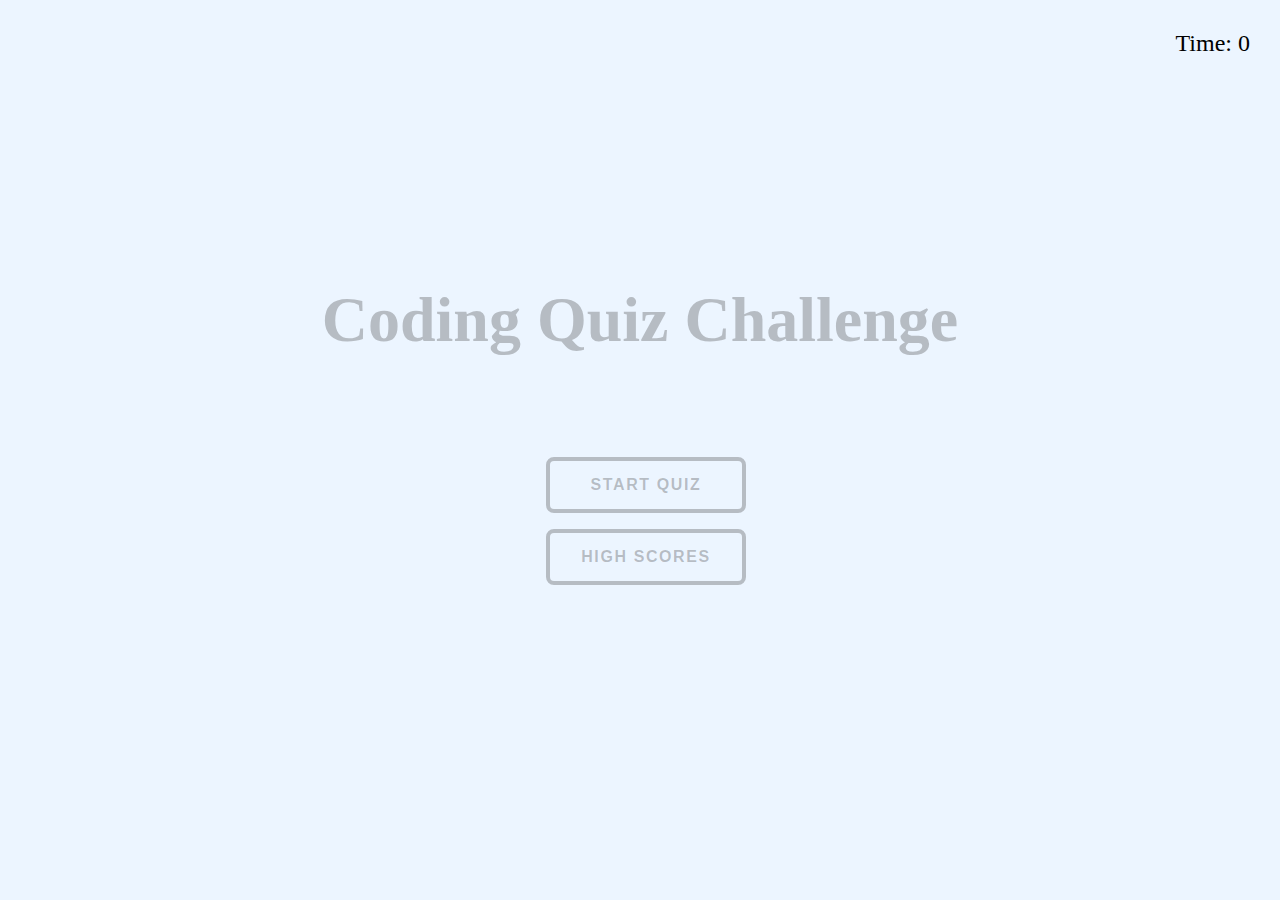
==== index.html @ f4603451 "styled all pages" ====
<!DOCTYPE html>
<html lang="en">
  <head>
    <meta charset="UTF-8" />
    <meta name="viewport" content="width=device-width, initial-scale=1.0" />
    <meta http-equiv="X-UA-Compatible" content="ie=edge" />
    <title>Code Quiz</title>

    <link rel="stylesheet" href="styles.css" />
  </head>

  <body>

    <div class="timer">Time: <span id="time">0</span></div>

    <div class="wrapper">
      <div id="start-screen" class="start">
        <h1>Coding Quiz Challenge</h1>
      
        <div class ="buttons">
        <nav>
          <ul>
            <li>
              Start Quiz
              <span></span><span></span><span></span><span></span>
            </li>
            
             
              <li><a href="highScores.html">High Scores</a>
              <span></span><span></span><span></span><span></span>
            </li>
          </ul>
        </nav>
      </div>
      
       
      </div>

      <div id="questions" class="hide">
        <h2 id="question-title"></h2>
        <div id="choices" class="choices"></div>
      </div>

      <div id="end-screen" class="hide">
        <h2>All done!</h2>
        <p>Your final score is <span id="final-score"></span>.</p>
        <p>
          Enter initials: <input type="text" id="initials" max="3" />
          <button id="submit">Submit</button>
        </p>
      </div>

      <div id="feedback" class="feedback hide"></div>
    </div>

    <script src=""></script>
    <script src=""></script>
  </body>
</html>
---- styles.css ----
.hide {
    display: none;
  }

h1 {

  font-family:'Times New Roman', Times, serif;
  text-align:center;
  font-size: 4.0rem;
  color: rgba(65, 63, 63, 0.315);
  align-content: center;
  margin-top: 10%;
  margin-bottom: 5rem;
}

.timer {
  position: absolute;
  font-size: 1.5rem;
  top: 30px;
  right: 30px;
}
.wrapper {
  
  margin: 100px auto 0 auto;
  max-width: 850px;
}

.buttons{
  margin: 100px auto 0 auto;
  max-width: 300px;
}

body{
 
  margin: 0;
  height: 80vh;
  display: flex;
  align-items: center;
  justify-content: center;
  background-color: #ecf5ff;
}

a {
  
  color: rgba(65, 63, 63, 0.315);
  text-decoration: none;
  transition: color 0.1s;
}
a:hover {
  color: black;
}


nav ul {
  list-style-type: none;

}

nav ul li {

  --c:  rgba(65, 63, 63, 0.315);
  color: var(--c);
  font-size: 16px;
  border: 0.3em solid var(--c);
  border-radius: 0.5em;
  width: 12em;
  height: 3em;
  text-transform: uppercase;
  font-weight: bold;
  font-family: sans-serif;
  letter-spacing: 0.1em;
  text-align: center;
  line-height: 3em;
  position: relative;
  overflow: hidden;
  z-index: 1;
  transition: 0.5s;
  margin: 1em;
}

nav ul li span {
  text-align: center;
  position: absolute;
  width: 25%;
  height: 100%;
  background-color: var(--c);
  transform: translateY(150%);
  border-radius: 50%;
  left: calc((var(--n) - 1) * 25%);
  transition: 0.5s;
  transition-delay: calc((var(--n) - 1) * 0.1s);
  z-index: -1;
}

nav ul li:hover {
  color: black;
}

nav ul li:hover span {
  transform: translateY(0) scale(2);
}

nav ul li span:nth-child(1) {
  --n: 1;
}

nav ul li span:nth-child(2) {
  --n: 2;
}

nav ul li span:nth-child(3) {
  --n: 3;
}

nav ul li span:nth-child(4) {
  --n: 4;
}
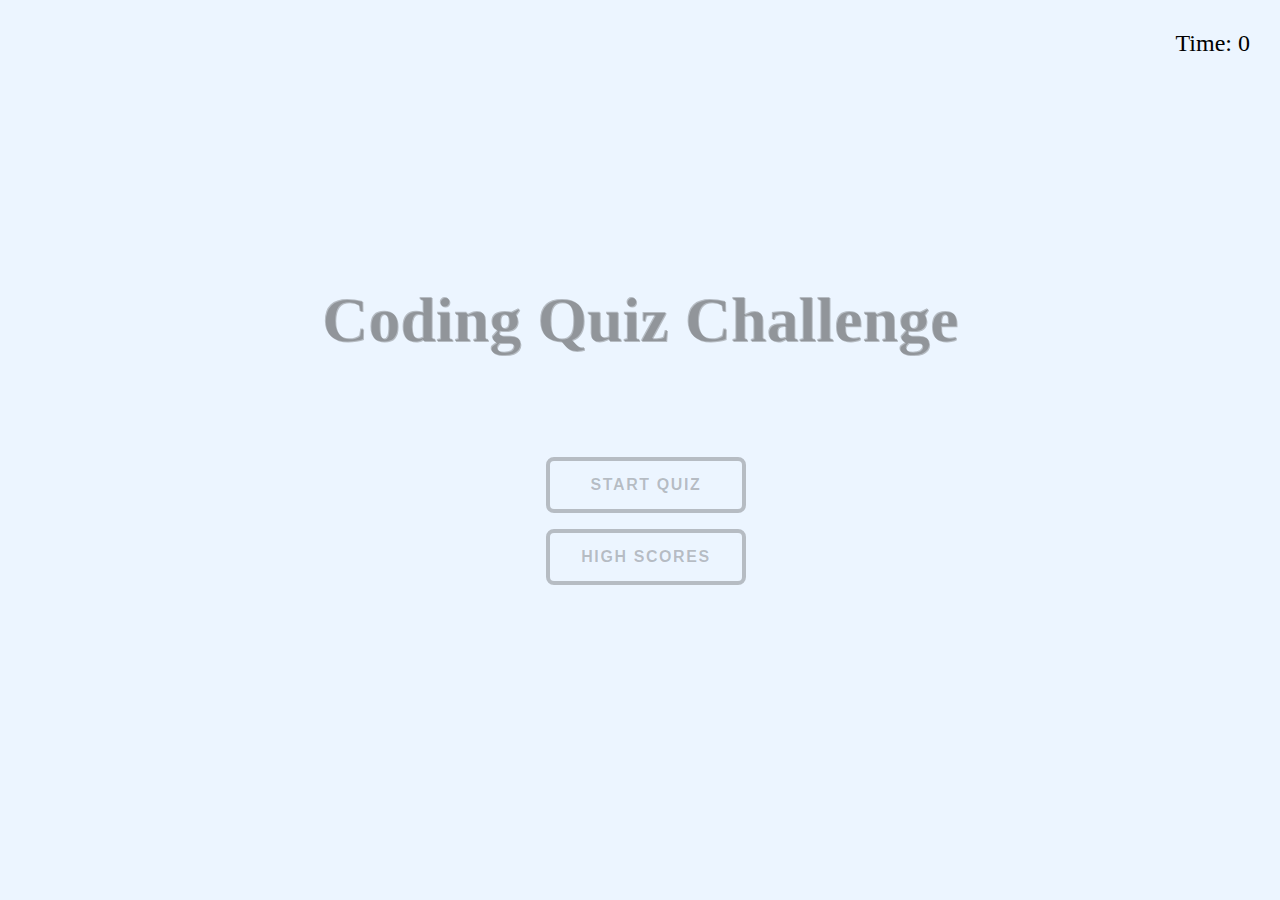
==== commit 8279c907: "more styling, added js pages" ====
--- a/index.html
+++ b/index.html
@@ -6,7 +6,7 @@
     <meta http-equiv="X-UA-Compatible" content="ie=edge" />
     <title>Code Quiz</title>
 
-    <link rel="stylesheet" href="styles.css" />
+    <link rel="stylesheet" href="assets/styles.css" />
   </head>
 
   <body>
@@ -53,7 +53,7 @@
       <div id="feedback" class="feedback hide"></div>
     </div>
 
-    <script src=""></script>
-    <script src=""></script>
+    <script src="game.js"></script>
+    <script src="gameQuestions.js"></script>
   </body>
 </html>--- a/assets/styles.css
+++ b/assets/styles.css
@@ -0,0 +1,119 @@
+
+
+.hide {
+    display: none;
+  }
+
+h1 {
+  text-shadow: 1px 1px;
+  font-family:'Times New Roman', Times, serif;
+  text-align:center;
+  font-size: 4.0rem;
+  color: rgba(65, 63, 63, 0.315);
+  align-content: center;
+  margin-top: 10%;
+  margin-bottom: 5rem;
+}
+
+.timer {
+  position: absolute;
+  font-size: 1.5rem;
+  top: 30px;
+  right: 30px;
+}
+.wrapper {
+  
+  margin: 100px auto 0 auto;
+  max-width: 850px;
+}
+
+.buttons{
+  margin: 100px auto 0 auto;
+  max-width: 300px;
+}
+
+body{
+ 
+  margin: 0;
+  height: 80vh;
+  display: flex;
+  align-items: center;
+  justify-content: center;
+  background-color: #ecf5ff;
+}
+
+a {
+  
+  color: rgba(65, 63, 63, 0.315);
+  text-decoration: none;
+  transition: color 0.1s;
+}
+a:hover {
+  color: black;
+}
+
+
+nav ul {
+  list-style-type: none;
+
+}
+
+nav ul li {
+
+  --c:  rgba(65, 63, 63, 0.315);
+  color: var(--c);
+  font-size: 16px;
+  border: 0.3em solid var(--c);
+  border-radius: 0.5em;
+  width: 12em;
+  height: 3em;
+  text-transform: uppercase;
+  font-weight: bold;
+  font-family: sans-serif;
+  letter-spacing: 0.1em;
+  text-align: center;
+  line-height: 3em;
+  position: relative;
+  overflow: hidden;
+  z-index: 1;
+  transition: 0.5s;
+  margin: 1em;
+}
+
+nav ul li span {
+  text-align: center;
+  position: absolute;
+  width: 25%;
+  height: 100%;
+  background-color: var(--c);
+  transform: translateY(150%);
+  border-radius: 50%;
+  left: calc((var(--n) - 1) * 25%);
+  transition: 0.5s;
+  transition-delay: calc((var(--n) - 1) * 0.1s);
+  z-index: -1;
+}
+
+nav ul li:hover {
+  color: black;
+}
+
+nav ul li:hover span {
+  transform: translateY(0) scale(2);
+}
+
+nav ul li span:nth-child(1) {
+  --n: 1;
+}
+
+nav ul li span:nth-child(2) {
+  --n: 2;
+}
+
+nav ul li span:nth-child(3) {
+  --n: 3;
+}
+
+nav ul li span:nth-child(4) {
+  --n: 4;
+}
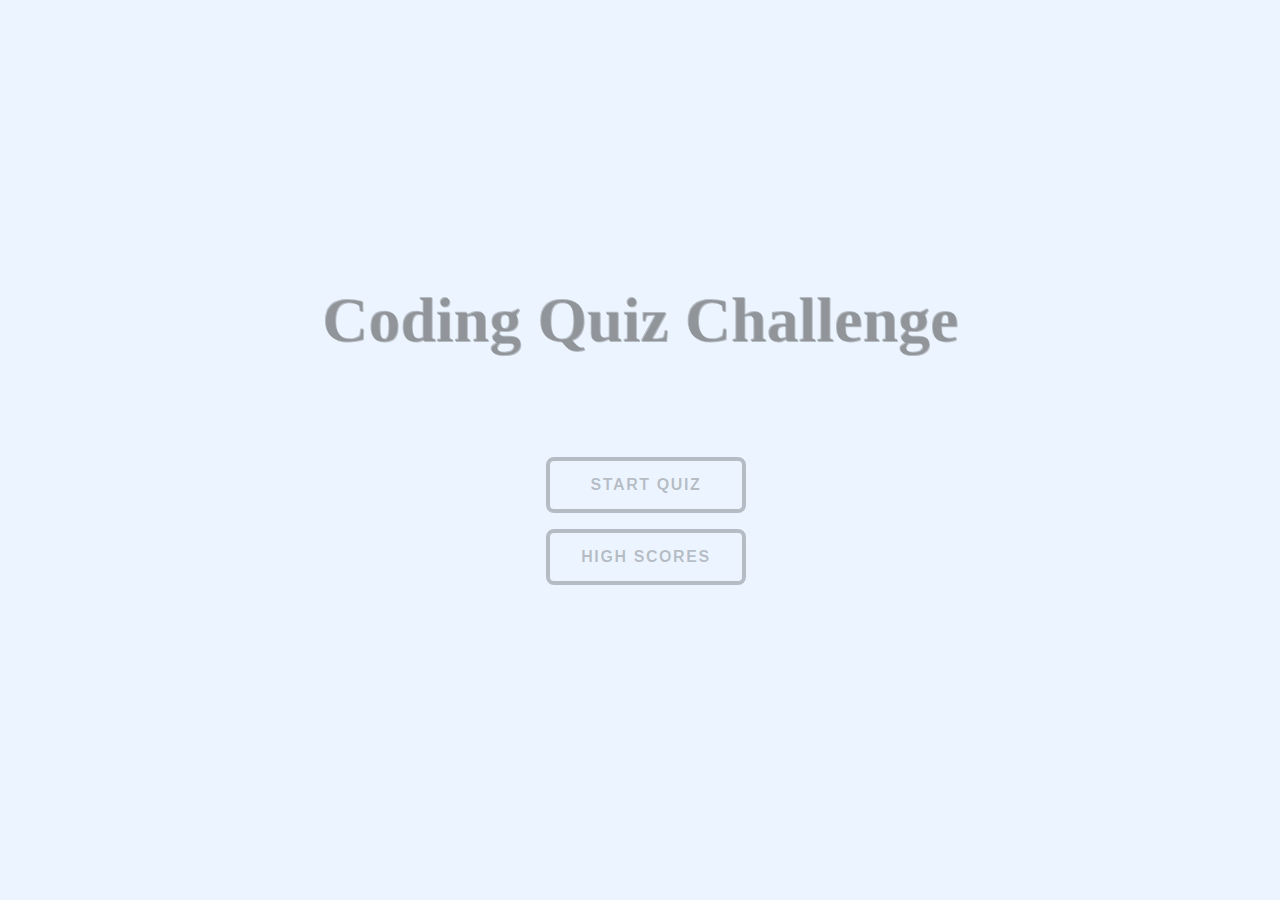
==== commit c7ccbd66: "needed another html page" ====
--- a/index.html
+++ b/index.html
@@ -10,30 +10,28 @@
   </head>
 
   <body>
-
-    <div class="timer">Time: <span id="time">0</span></div>
+ 
+  
 
     <div class="wrapper">
       <div id="start-screen" class="start">
         <h1>Coding Quiz Challenge</h1>
-      
-        <div class ="buttons">
-        <nav>
-          <ul>
-            <li>
-              Start Quiz
-              <span></span><span></span><span></span><span></span>
-            </li>
-            
-             
-              <li><a href="highScores.html">High Scores</a>
-              <span></span><span></span><span></span><span></span>
-            </li>
-          </ul>
-        </nav>
-      </div>
-      
-       
+
+        <div class="buttons">
+          <nav>
+            <ul>
+              <li>
+                <a href="game.html">Start Quiz</a> 
+                <span></span><span></span><span></span>
+              </li>
+
+              <li>
+                <a href="highScores.html">High Scores</a> 
+                <span></span><span></span><span></span>
+              </li>
+            </ul>
+          </nav>
+        </div>
       </div>
 
       <div id="questions" class="hide">
@@ -42,10 +40,11 @@
       </div>
 
       <div id="end-screen" class="hide">
-        <h2>All done!</h2>
-        <p>Your final score is <span id="final-score"></span>.</p>
+        <h2>Way to go!</h2>
+        <p>Your final score is: <span id="final-score"></span></p>
         <p>
-          Enter initials: <input type="text" id="initials" max="3" />
+          Please enter your username:
+          <input type="text" id="initials" max="3" />
           <button id="submit">Submit</button>
         </p>
       </div>
@@ -56,4 +55,4 @@
     <script src="game.js"></script>
     <script src="gameQuestions.js"></script>
   </body>
-</html>+</html>
--- a/assets/styles.css
+++ b/assets/styles.css
@@ -4,6 +4,7 @@
     display: none;
   }
 
+ 
 h1 {
   text-shadow: 1px 1px;
   font-family:'Times New Roman', Times, serif;
@@ -41,6 +42,17 @@
   justify-content: center;
   background-color: #ecf5ff;
 }
+.hide {
+  text-shadow: 1px 1px;
+  font-family:'Times New Roman', Times, serif;
+  text-align:center;
+  font-size: 2.0rem;
+  color: rgba(65, 63, 63, 0.315);
+  align-content: center;
+  margin-top: 10%;
+  margin-bottom: 5rem;
+}
+
 
 a {
   
@@ -99,7 +111,7 @@
 }
 
 nav ul li:hover span {
-  transform: translateY(0) scale(2);
+  transform: translateY(0) scale(3);
 }
 
 nav ul li span:nth-child(1) {
@@ -114,6 +126,3 @@
   --n: 3;
 }
 
-nav ul li span:nth-child(4) {
-  --n: 4;
-}
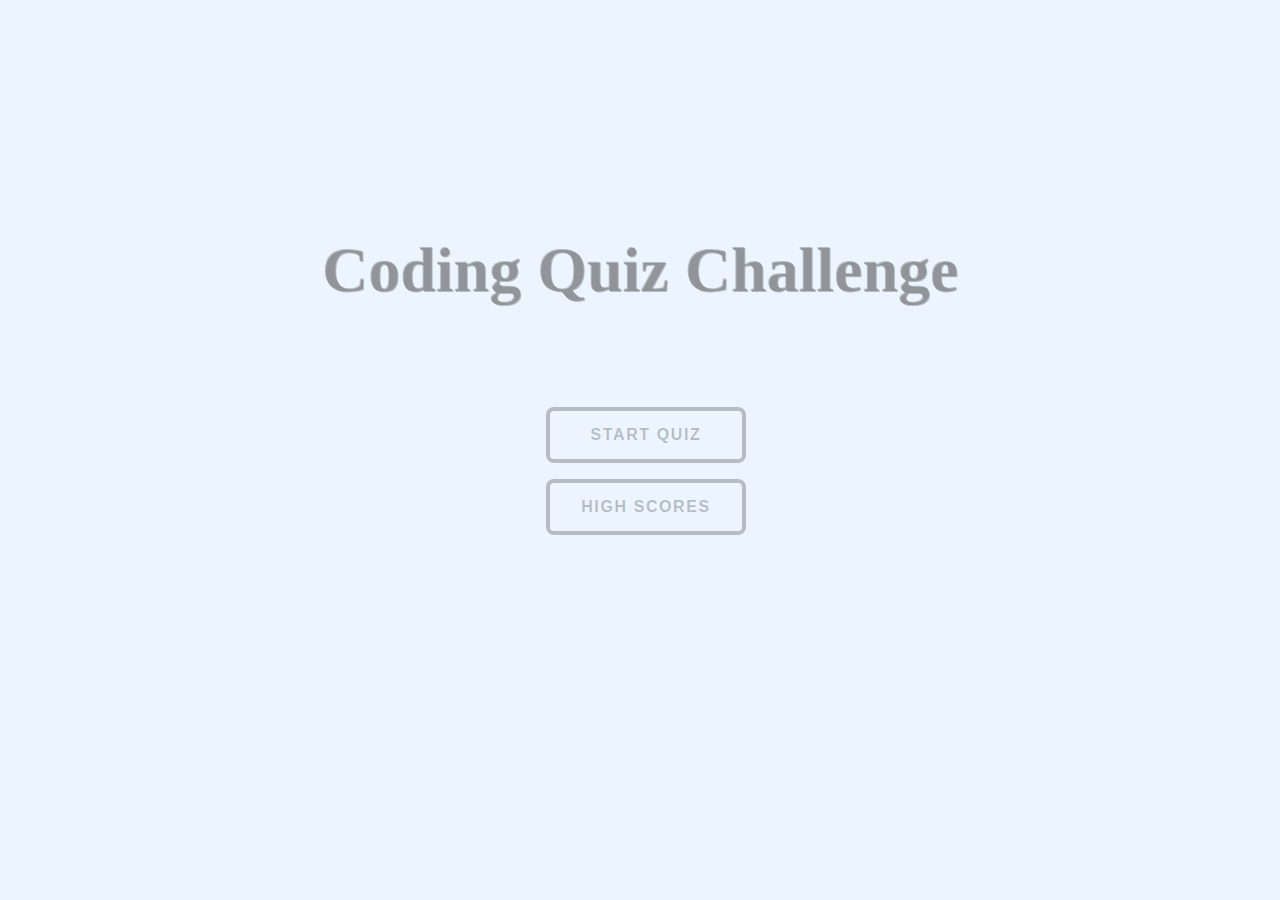
==== commit b7a7e7fc: "final styling" ====
--- a/index.html
+++ b/index.html
@@ -13,46 +13,31 @@
  
   
 
-    <div class="wrapper">
-      <div id="start-screen" class="start">
+    <div class="container">
+      <div id="home" class="flex-column flex-center">
         <h1>Coding Quiz Challenge</h1>
-
         <div class="buttons">
           <nav>
             <ul>
               <li>
-                <a href="game.html">Start Quiz</a> 
+                <a class ="btn" href="game.html" >Start Quiz</a> 
                 <span></span><span></span><span></span>
               </li>
 
               <li>
-                <a href="highScores.html">High Scores</a> 
+                <a class ="btn" href="highScores.html" id="highscore-btn" >High Scores</a> 
                 <span></span><span></span><span></span>
               </li>
             </ul>
           </nav>
         </div>
       </div>
+    
+    
 
-      <div id="questions" class="hide">
-        <h2 id="question-title"></h2>
-        <div id="choices" class="choices"></div>
-      </div>
+    
 
-      <div id="end-screen" class="hide">
-        <h2>Way to go!</h2>
-        <p>Your final score is: <span id="final-score"></span></p>
-        <p>
-          Please enter your username:
-          <input type="text" id="initials" max="3" />
-          <button id="submit">Submit</button>
-        </p>
-      </div>
-
-      <div id="feedback" class="feedback hide"></div>
-    </div>
-
-    <script src="game.js"></script>
-    <script src="gameQuestions.js"></script>
+   
+    <script src="scores.js"></script>
   </body>
 </html>
--- a/assets/styles.css
+++ b/assets/styles.css
@@ -1,11 +1,6 @@
 
 
-.hide {
-    display: none;
-  }
-
- 
-h1 {
+h1, h2{
   text-shadow: 1px 1px;
   font-family:'Times New Roman', Times, serif;
   text-align:center;
@@ -16,17 +11,6 @@
   margin-bottom: 5rem;
 }
 
-.timer {
-  position: absolute;
-  font-size: 1.5rem;
-  top: 30px;
-  right: 30px;
-}
-.wrapper {
-  
-  margin: 100px auto 0 auto;
-  max-width: 850px;
-}
 
 .buttons{
   margin: 100px auto 0 auto;
@@ -42,20 +26,9 @@
   justify-content: center;
   background-color: #ecf5ff;
 }
-.hide {
-  text-shadow: 1px 1px;
-  font-family:'Times New Roman', Times, serif;
-  text-align:center;
-  font-size: 2.0rem;
-  color: rgba(65, 63, 63, 0.315);
-  align-content: center;
-  margin-top: 10%;
-  margin-bottom: 5rem;
-}
-
 
 a {
-  
+  text-align: center;
   color: rgba(65, 63, 63, 0.315);
   text-decoration: none;
   transition: color 0.1s;
@@ -107,6 +80,7 @@
 }
 
 nav ul li:hover {
+ 
   color: black;
 }
 
